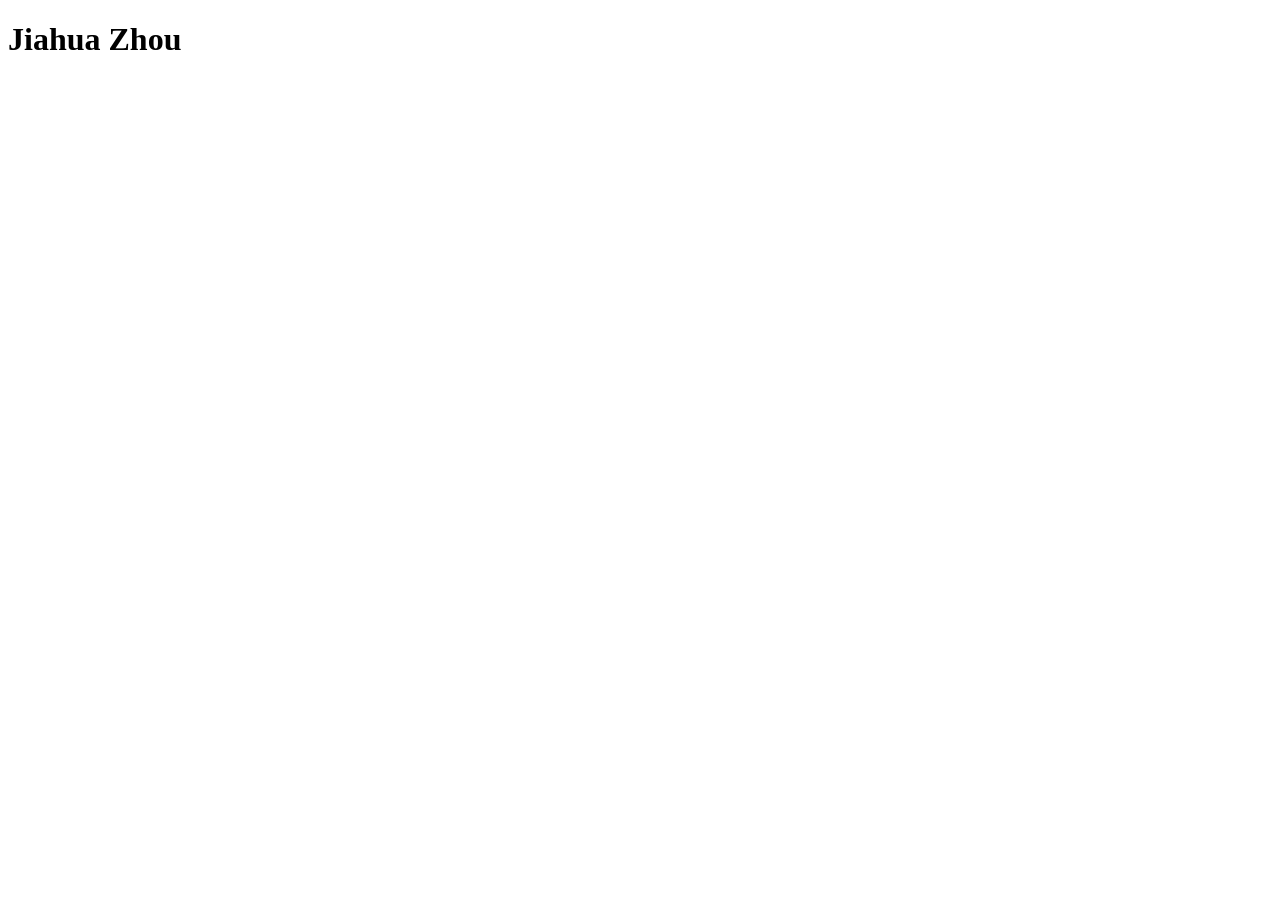
==== index.html @ 39d655b8 "first commit" ====
<!DOCTYPE html>
<html lang="en">
<head>
    <meta charset="UTF-8">
    <meta name="viewport" content="width=device-width, initial-scale=1.0">
    <meta http-equiv="X-UA-Compatible" content="ie=edge">
    <title>周家华个人主页</title>
</head>
<body>
    <h1>Jiahua Zhou</h1>
</body>
</html>
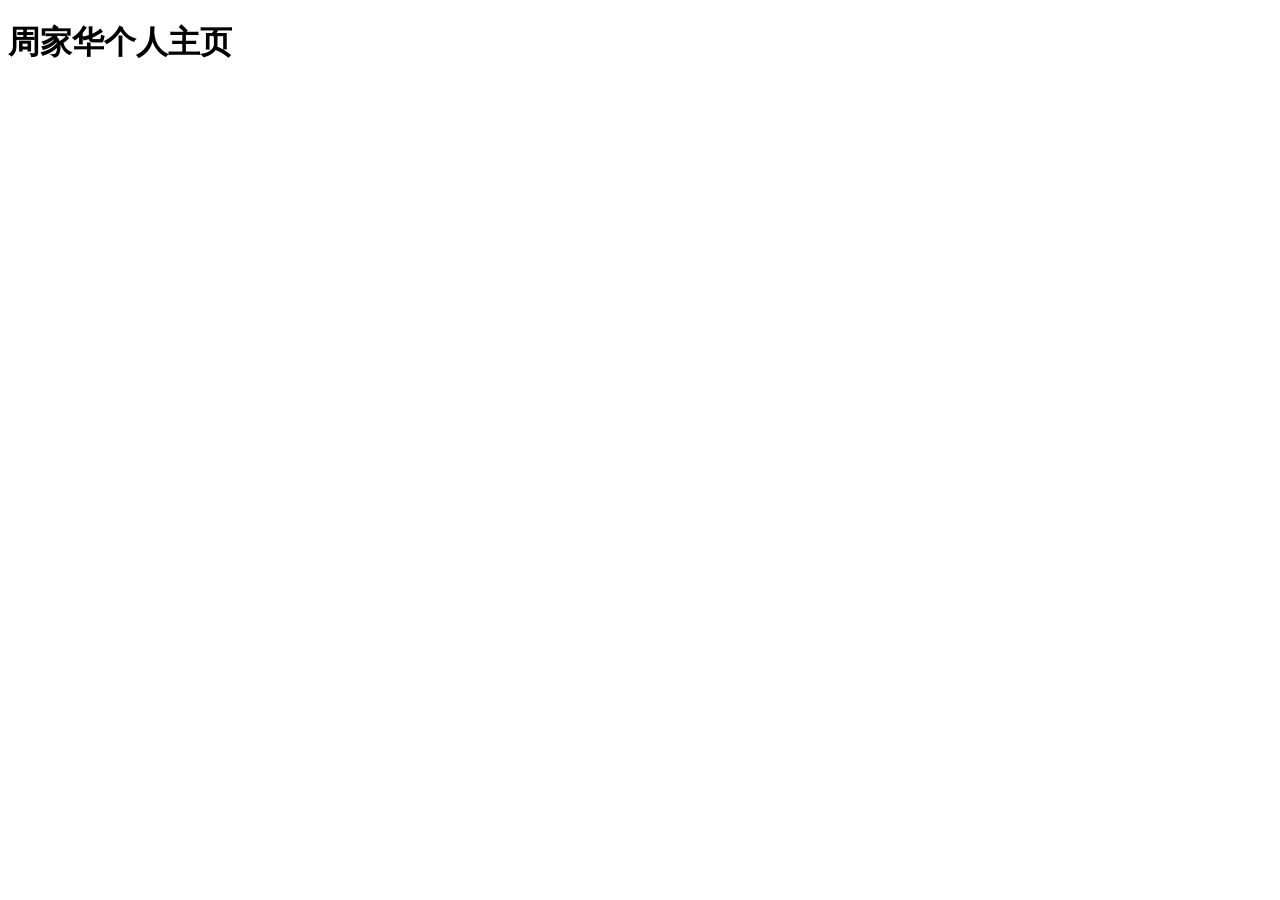
==== commit 08060ce1: "周家华个人主页" ====
--- a/index.html
+++ b/index.html
@@ -7,6 +7,6 @@
     <title>周家华个人主页</title>
 </head>
 <body>
-    <h1>Jiahua Zhou</h1>
+    <h1>周家华个人主页</h1>
 </body>
 </html>
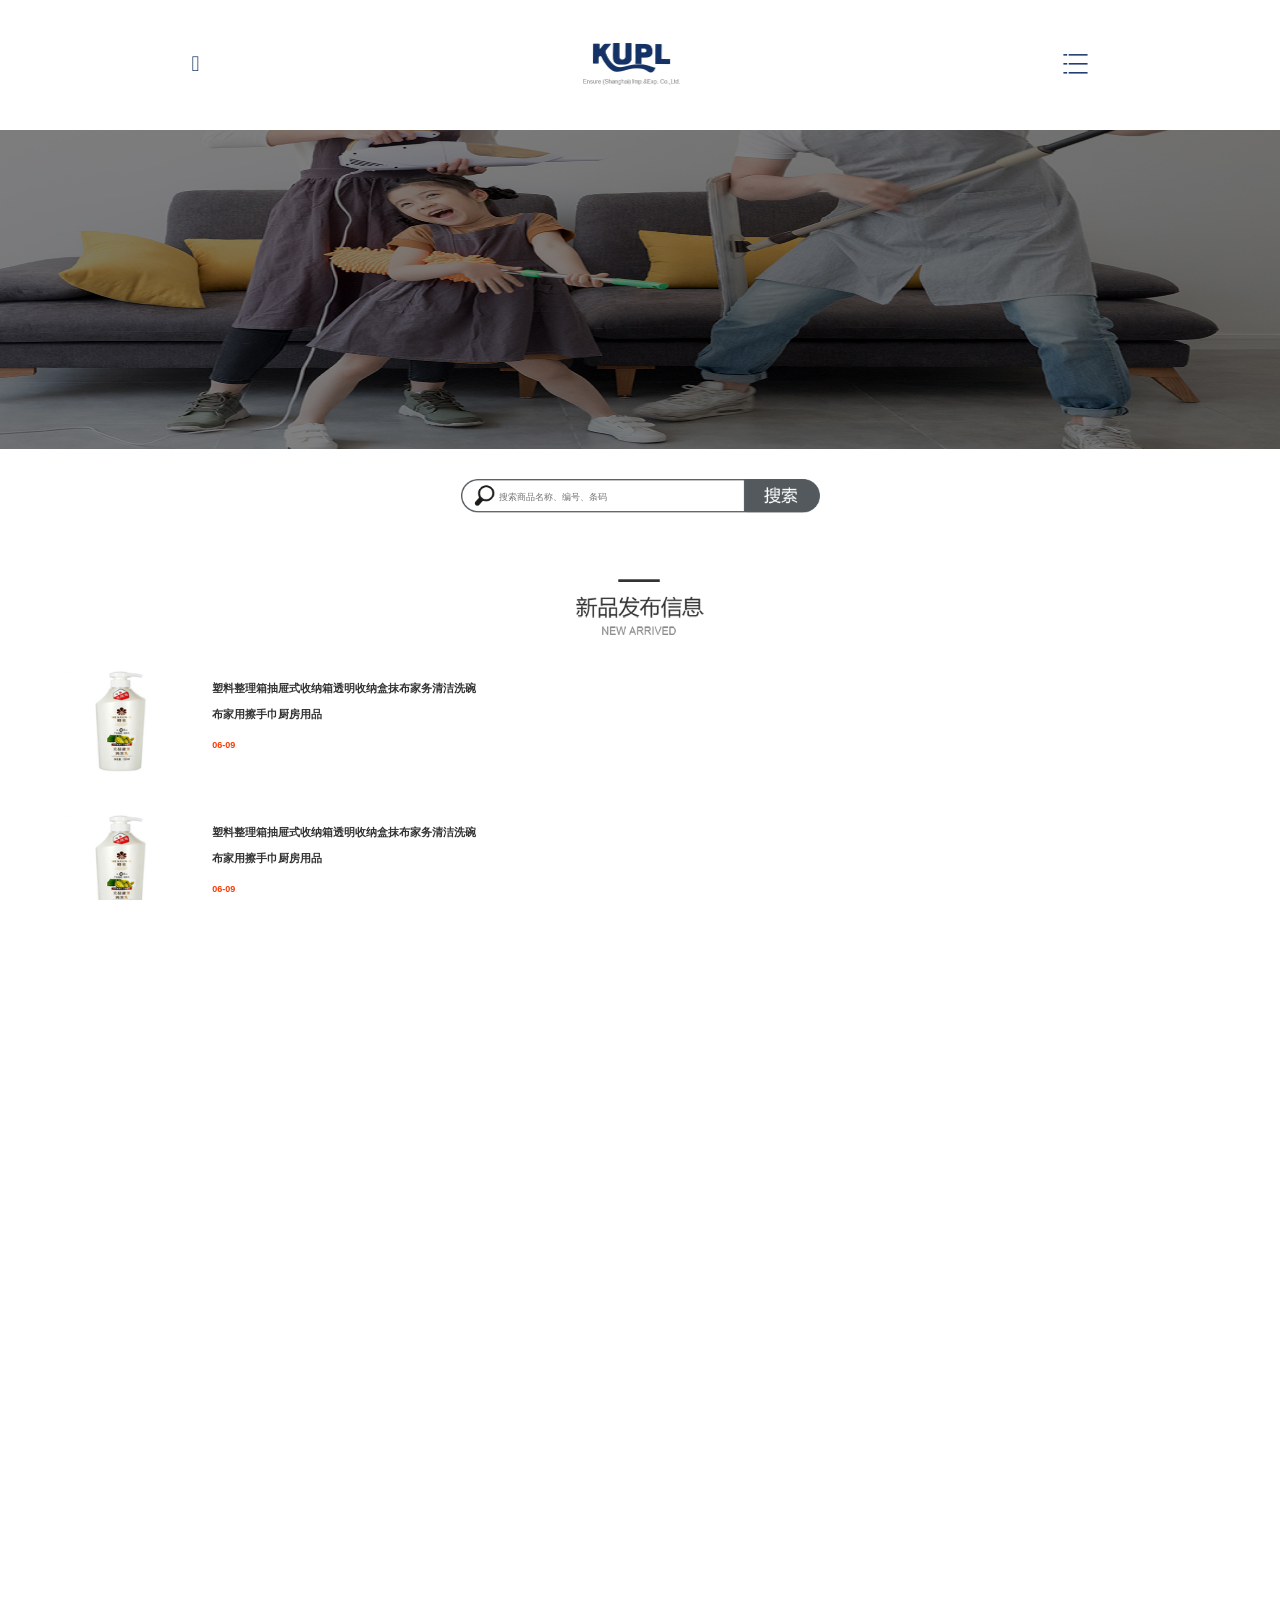
==== commit 3c23e787: "kupl test" ====
--- a/index.html
+++ b/index.html
@@ -1,12 +1 @@
-<!DOCTYPE html>
-<html lang="en">
-<head>
-    <meta charset="UTF-8">
-    <meta name="viewport" content="width=device-width, initial-scale=1.0">
-    <meta http-equiv="X-UA-Compatible" content="ie=edge">
-    <title>周家华个人主页</title>
-</head>
-<body>
-    <h1>周家华个人主页</h1>
-</body>
-</html>+<!DOCTYPE html><html lang=en><head><meta charset=UTF-8><meta content=yes name=apple-mobile-web-app-capable><meta content=yes name=apple-touch-fullscreen><meta content="telephone=no,email=no" name=format-detection><meta http-equiv=Cache-Control content=no-siteapp><meta name=renderer content=webkit><meta http-equiv=X-UA-Compatible content="ie=edge"><meta name=viewport content="width=device-width,initial-scale=1,maximum-scale=1,minimum-scale=1,user-scalable=0,viewport-fit=cover"><van-number-keyboard safe-area-inset-bottom><link rel=icon href=/favicon.ico><link rel=apple-touch-icon href=favicon.png><link rel="Shortcut Icon" href=favicon.png type=image/x-icon><title>kupl</title><link href=/css/chunk-ddbefcf4.7ff21520.css rel=prefetch><link href=/js/chunk-ddbefcf4.e11a874f.js rel=prefetch><link href=/css/app.1baa5c2d.css rel=preload as=style><link href=/css/chunk-vendors.bc96df06.css rel=preload as=style><link href=/js/app.1d2e1fbf.js rel=preload as=script><link href=/js/chunk-vendors.2d971f8b.js rel=preload as=script><link href=/css/chunk-vendors.bc96df06.css rel=stylesheet><link href=/css/app.1baa5c2d.css rel=stylesheet></head><body><div id=app></div><script src=/js/chunk-vendors.2d971f8b.js></script><script src=/js/app.1d2e1fbf.js></script></body></html>
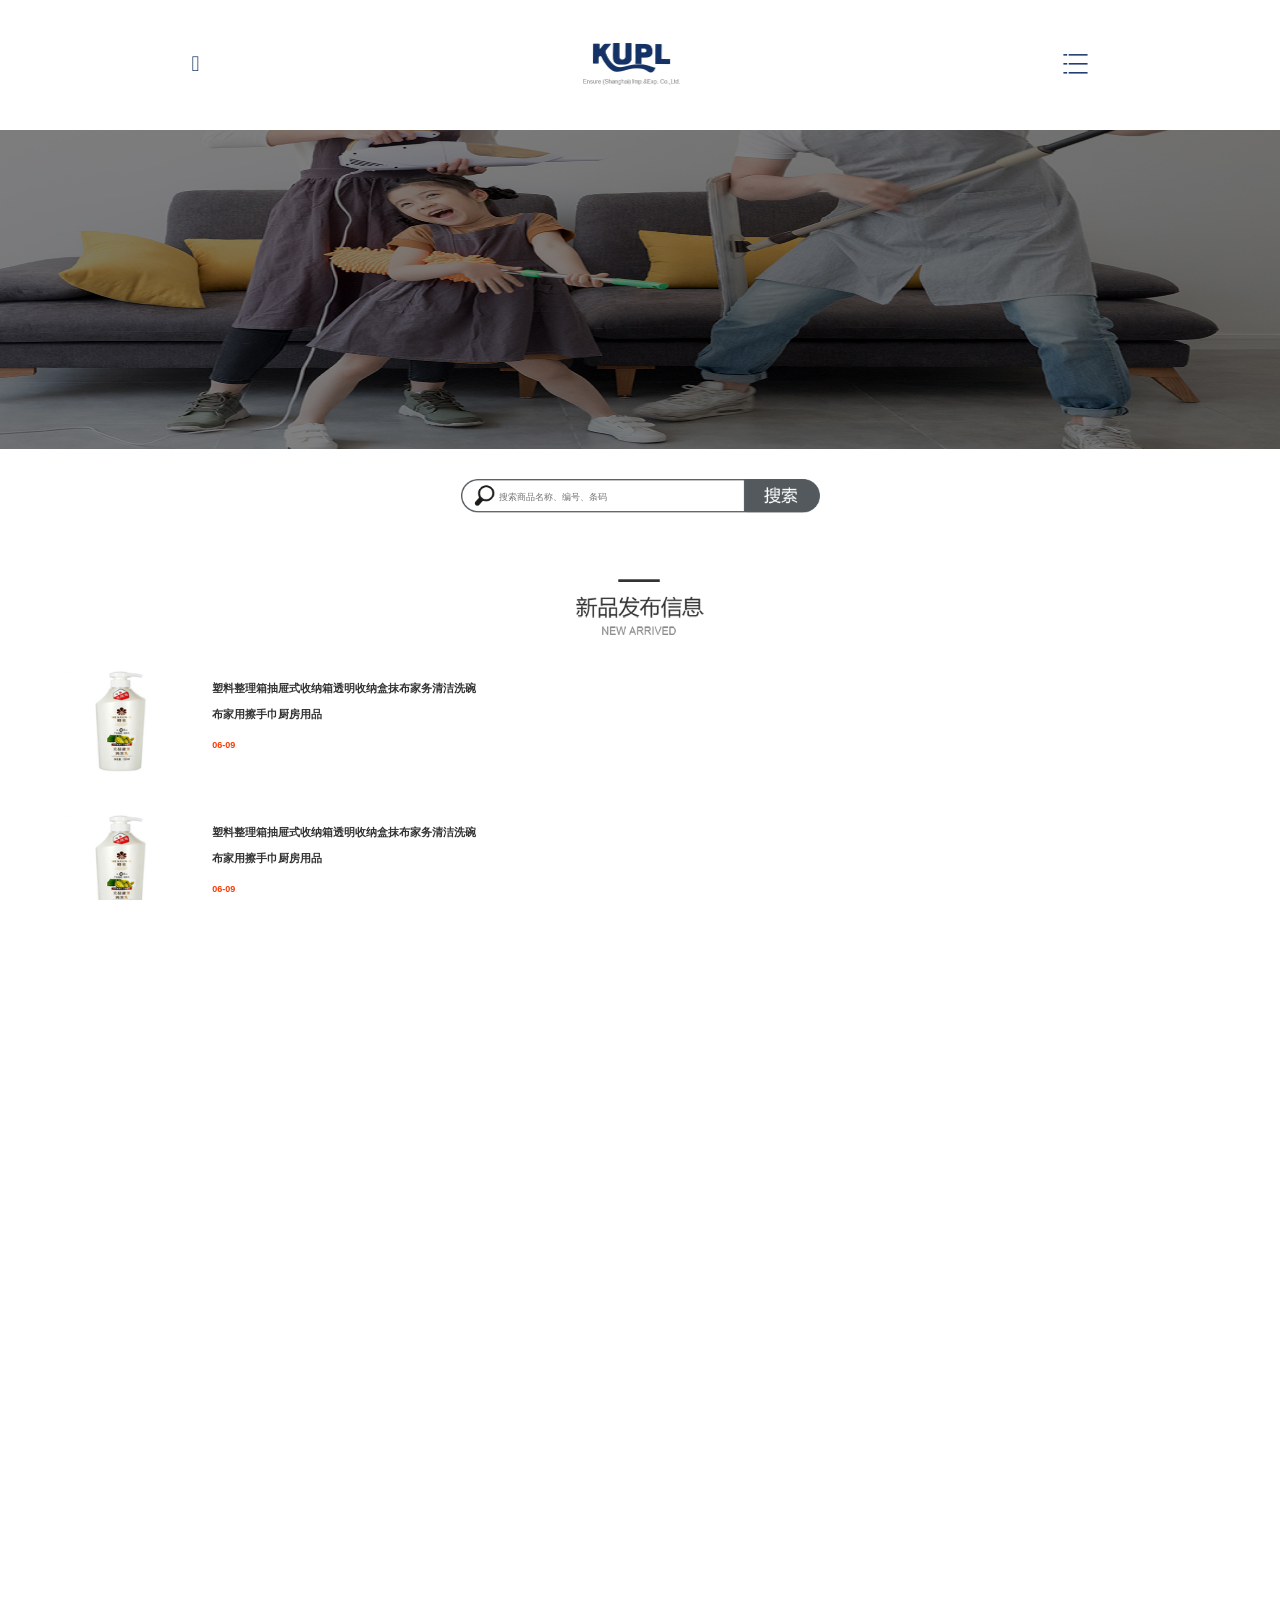
==== commit aa6417a3: "bug  修复" ====
--- a/index.html
+++ b/index.html
@@ -1 +1 @@
-<!DOCTYPE html><html lang=en><head><meta charset=UTF-8><meta content=yes name=apple-mobile-web-app-capable><meta content=yes name=apple-touch-fullscreen><meta content="telephone=no,email=no" name=format-detection><meta http-equiv=Cache-Control content=no-siteapp><meta name=renderer content=webkit><meta http-equiv=X-UA-Compatible content="ie=edge"><meta name=viewport content="width=device-width,initial-scale=1,maximum-scale=1,minimum-scale=1,user-scalable=0,viewport-fit=cover"><van-number-keyboard safe-area-inset-bottom><link rel=icon href=/favicon.ico><link rel=apple-touch-icon href=favicon.png><link rel="Shortcut Icon" href=favicon.png type=image/x-icon><title>kupl</title><link href=/css/chunk-ddbefcf4.7ff21520.css rel=prefetch><link href=/js/chunk-ddbefcf4.e11a874f.js rel=prefetch><link href=/css/app.1baa5c2d.css rel=preload as=style><link href=/css/chunk-vendors.bc96df06.css rel=preload as=style><link href=/js/app.1d2e1fbf.js rel=preload as=script><link href=/js/chunk-vendors.2d971f8b.js rel=preload as=script><link href=/css/chunk-vendors.bc96df06.css rel=stylesheet><link href=/css/app.1baa5c2d.css rel=stylesheet></head><body><div id=app></div><script src=/js/chunk-vendors.2d971f8b.js></script><script src=/js/app.1d2e1fbf.js></script></body></html>+<!DOCTYPE html><html lang=en><head><meta charset=UTF-8><meta content=yes name=apple-mobile-web-app-capable><meta content=yes name=apple-touch-fullscreen><meta content="telephone=no,email=no" name=format-detection><meta http-equiv=Cache-Control content=no-siteapp><meta name=renderer content=webkit><meta http-equiv=X-UA-Compatible content="ie=edge"><meta name=viewport content="width=device-width,initial-scale=1,maximum-scale=1,minimum-scale=1,user-scalable=0,viewport-fit=cover"><van-number-keyboard safe-area-inset-bottom><link rel=icon href=/favicon.ico><link rel=apple-touch-icon href=favicon.png><link rel="Shortcut Icon" href=favicon.png type=image/x-icon><title>kupl</title><link href=/css/chunk-ddbefcf4.7ff21520.css rel=prefetch><link href=/js/chunk-ddbefcf4.e11a874f.js rel=prefetch><link href=/css/app.ea3a8899.css rel=preload as=style><link href=/css/chunk-vendors.74392131.css rel=preload as=style><link href=/js/app.7f5ba471.js rel=preload as=script><link href=/js/chunk-vendors.5959fe43.js rel=preload as=script><link href=/css/chunk-vendors.74392131.css rel=stylesheet><link href=/css/app.ea3a8899.css rel=stylesheet></head><body><div id=app></div><script src=/js/chunk-vendors.5959fe43.js></script><script src=/js/app.7f5ba471.js></script></body></html>
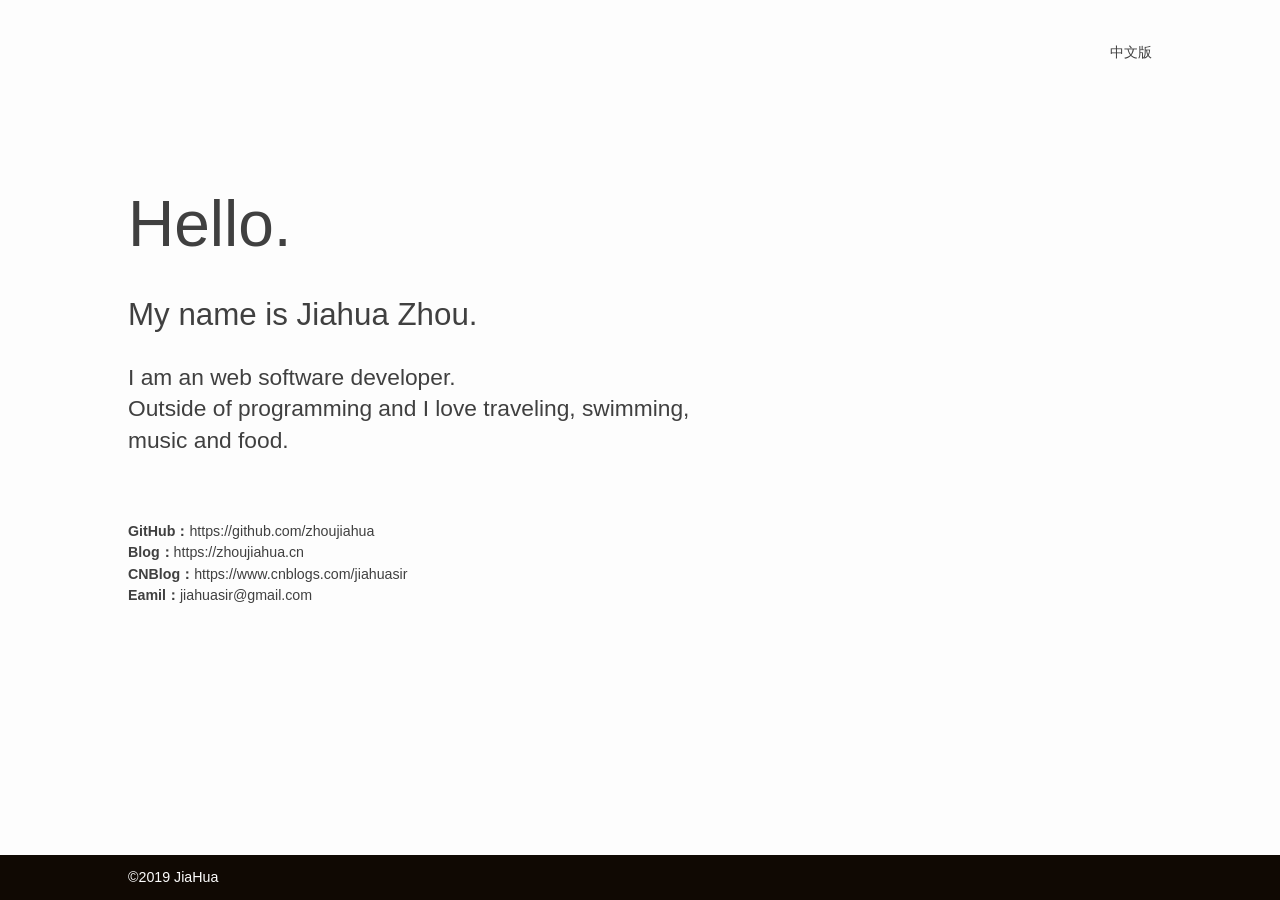
==== commit d1760e88: "blog jiahua blog pages" ====
--- a/index.html
+++ b/index.html
@@ -1 +1 @@
-<!DOCTYPE html><html lang=en><head><meta charset=UTF-8><meta content=yes name=apple-mobile-web-app-capable><meta content=yes name=apple-touch-fullscreen><meta content="telephone=no,email=no" name=format-detection><meta http-equiv=Cache-Control content=no-siteapp><meta name=renderer content=webkit><meta http-equiv=X-UA-Compatible content="ie=edge"><meta name=viewport content="width=device-width,initial-scale=1,maximum-scale=1,minimum-scale=1,user-scalable=0,viewport-fit=cover"><van-number-keyboard safe-area-inset-bottom><link rel=icon href=/favicon.ico><link rel=apple-touch-icon href=favicon.png><link rel="Shortcut Icon" href=favicon.png type=image/x-icon><title>kupl</title><link href=/css/chunk-ddbefcf4.7ff21520.css rel=prefetch><link href=/js/chunk-ddbefcf4.e11a874f.js rel=prefetch><link href=/css/app.ea3a8899.css rel=preload as=style><link href=/css/chunk-vendors.74392131.css rel=preload as=style><link href=/js/app.7f5ba471.js rel=preload as=script><link href=/js/chunk-vendors.5959fe43.js rel=preload as=script><link href=/css/chunk-vendors.74392131.css rel=stylesheet><link href=/css/app.ea3a8899.css rel=stylesheet></head><body><div id=app></div><script src=/js/chunk-vendors.5959fe43.js></script><script src=/js/app.7f5ba471.js></script></body></html>+<!DOCTYPE html><html lang=en><head><meta charset=utf-8><meta http-equiv=X-UA-Compatible content="IE=edge"><meta name=viewport content="width=device-width,initial-scale=1"><link rel=icon href=/favicon.ico><title>blog-page</title><link href=/css/app.eb51bd66.css rel=preload as=style><link href=/js/app.ae10a4b1.js rel=preload as=script><link href=/js/chunk-vendors.9c5ec9d2.js rel=preload as=script><link href=/css/app.eb51bd66.css rel=stylesheet></head><body><noscript><strong>We're sorry but blog-page doesn't work properly without JavaScript enabled. Please enable it to continue.</strong></noscript><div id=app></div><script src=/js/chunk-vendors.9c5ec9d2.js></script><script src=/js/app.ae10a4b1.js></script></body></html>
